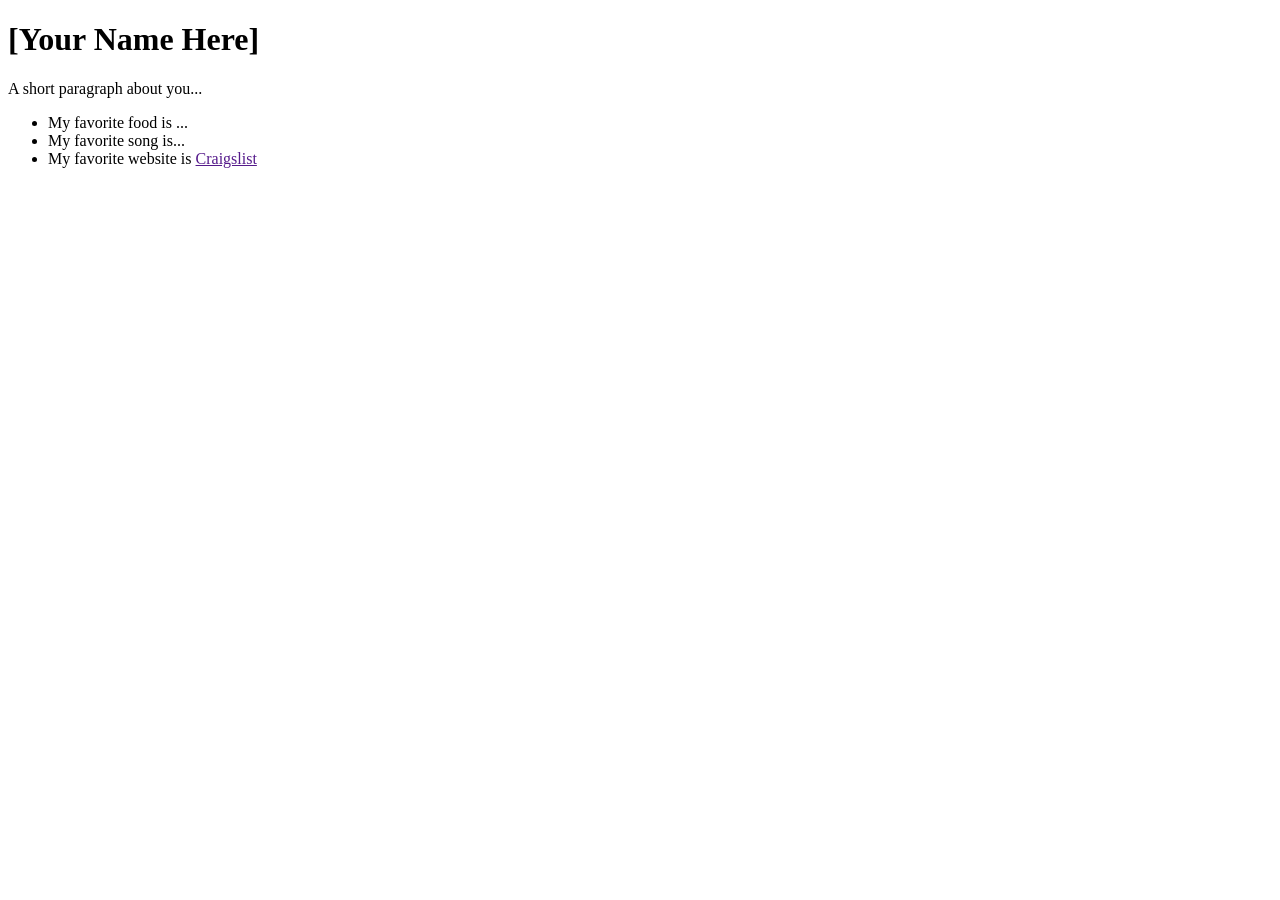
==== index.html @ 6ed0c910 "starter kit uploaded" ====
<!DOCTYPE html>
<html>

<head>
  <title>[your name] | UI Design Programming 1</title>
  <meta charset="utf-8" />
</head>

<body>

  <!-- this is where my code is-->
  <div id="grid">
    <div id="left-column" class="scroll">  

      <!-- my favorite pokemon -->
      <!-- <img src="https://archives.bulbagarden.net/media/upload/2/24/Spr_2c_054.png" alt="Psyduck" /> -->

      <!-- about me-->
      <h1>[Your Name Here]</h1>  
      <p class="desc">A short paragraph about you...</p>
      <ul>
        <li>My favorite food is ...</li>
        <li>My favorite song is...</li>
        <li>My favorite website is <a href="">Craigslist</a></li>
      </ul>

    </div>
  </div>
</body>
</html>
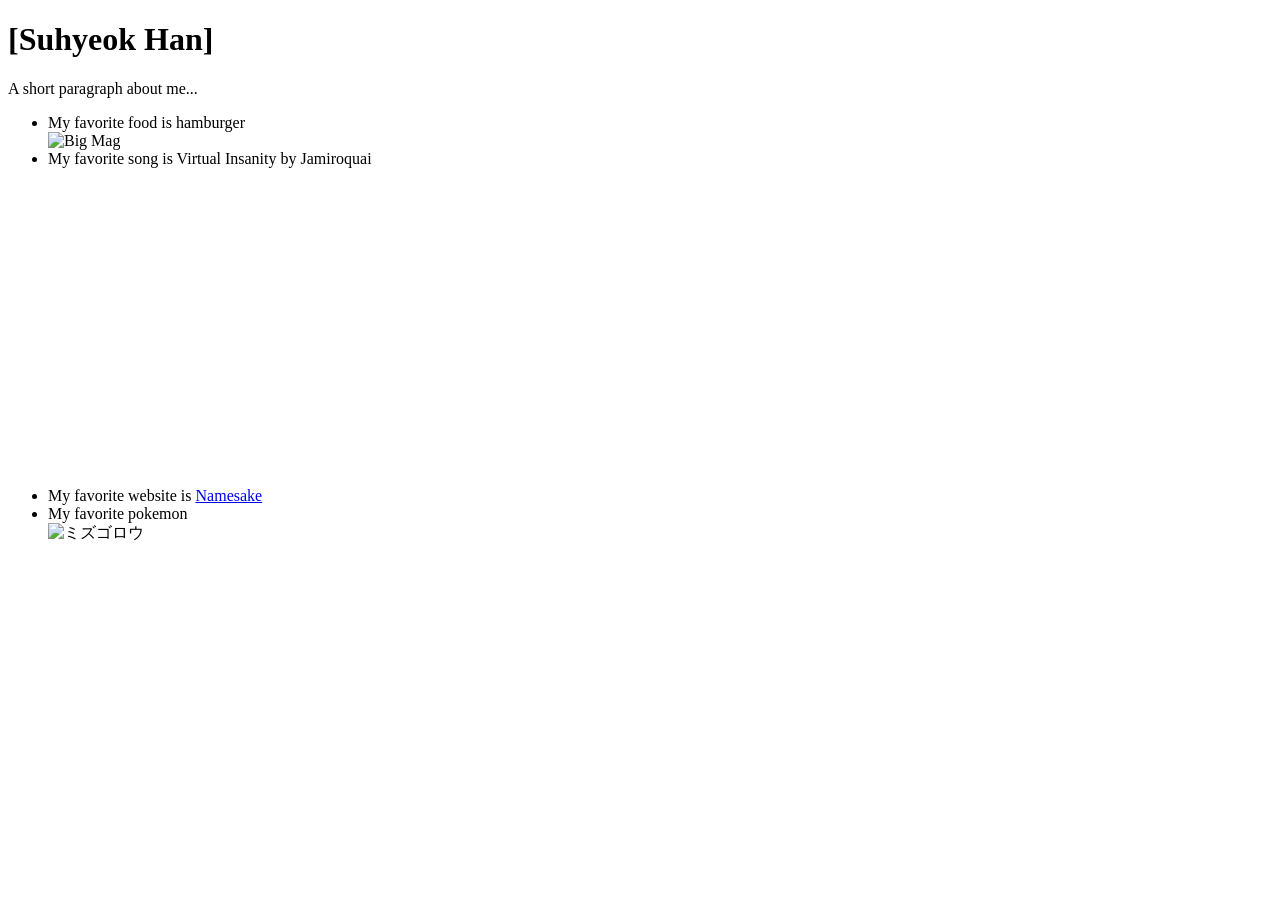
==== commit 2e8f1fff: "Edited my profile" ====
--- a/index.html
+++ b/index.html
@@ -3,7 +3,7 @@
 <html>
 
 <head>
-  <title>[your name] | UI Design Programming 1</title>
+  <title>[Suhyeok Han] | UI Design Programming 1</title>
   <meta charset="utf-8" />
 </head>
 
@@ -13,16 +13,18 @@
   <div id="grid">
     <div id="left-column" class="scroll">  
 
-      <!-- my favorite pokemon -->
-      <!-- <img src="https://archives.bulbagarden.net/media/upload/2/24/Spr_2c_054.png" alt="Psyduck" /> -->
 
       <!-- about me-->
-      <h1>[Your Name Here]</h1>  
-      <p class="desc">A short paragraph about you...</p>
+      <h1>[Suhyeok Han]</h1>  
+      <p class="desc">A short paragraph about me...</p>
       <ul>
-        <li>My favorite food is ...</li>
-        <li>My favorite song is...</li>
-        <li>My favorite website is <a href="">Craigslist</a></li>
+        <li>My favorite food is hamburger</li>
+        <img src="https://s7d1.scene7.com/is/image/mcdonalds/DC_202302_0005-999_BigMac_1564x1564-1?wid=1564&hei=1564&dpr=off" width="300" alt="Big Mag" />
+        <li>My favorite song is Virtual Insanity by Jamiroquai</li>
+        <iframe width="560" height="315" src="https://www.youtube.com/embed/4JkIs37a2JE" title="YouTube video player" frameborder="0" allow="accelerometer; autoplay; clipboard-write; encrypted-media; gyroscope; picture-in-picture; web-share" referrerpolicy="strict-origin-when-cross-origin" allowfullscreen></iframe>
+        <li>My favorite website is <a href="https://namesak3.com">Namesake</a></li>
+        <li>My favorite pokemon</li>
+        <img src="https://archives.bulbagarden.net/media/upload/8/8c/Spr_3e_258.png" width="300" alt="ミズゴロウ" />
       </ul>
 
     </div>
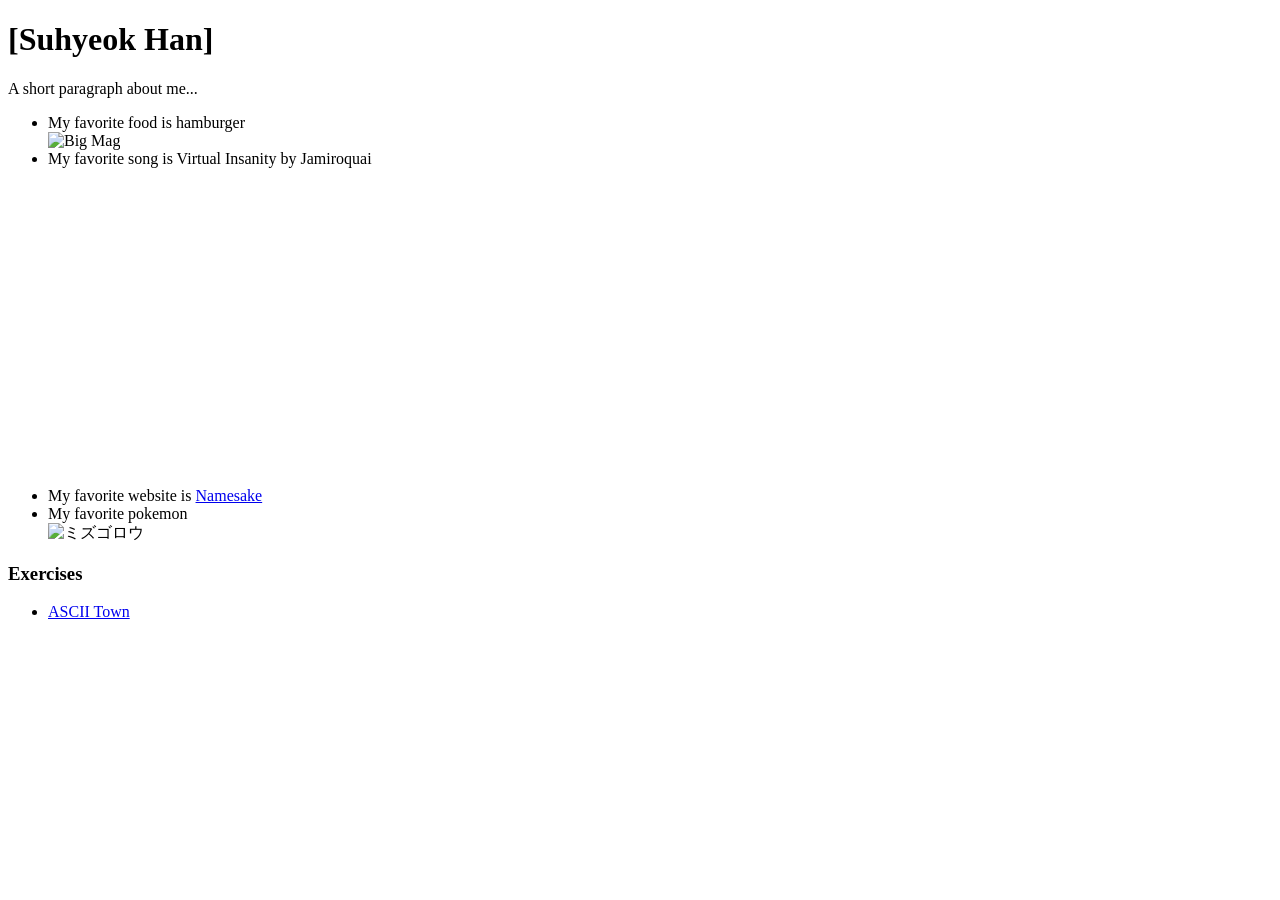
==== commit 98d9613c: "ascii town added" ====
--- a/index.html
+++ b/index.html
@@ -3,7 +3,7 @@
 <html>
 
 <head>
-  <title>[Suhyeok Han] | UI Design Programming 1</title>
+  <title>Suhyeok Han | UI Design Programming 1</title>
   <meta charset="utf-8" />
 </head>
 
@@ -26,7 +26,10 @@
         <li>My favorite pokemon</li>
         <img src="https://archives.bulbagarden.net/media/upload/8/8c/Spr_3e_258.png" width="300" alt="ミズゴロウ" />
       </ul>
-
+      <h3>Exercises</h3>
+      <ul>
+        <li><a href="ASCII_Town/exterior-SuhyeokHan.html">ASCII Town</a></li>
+      </ul>
     </div>
   </div>
 </body>
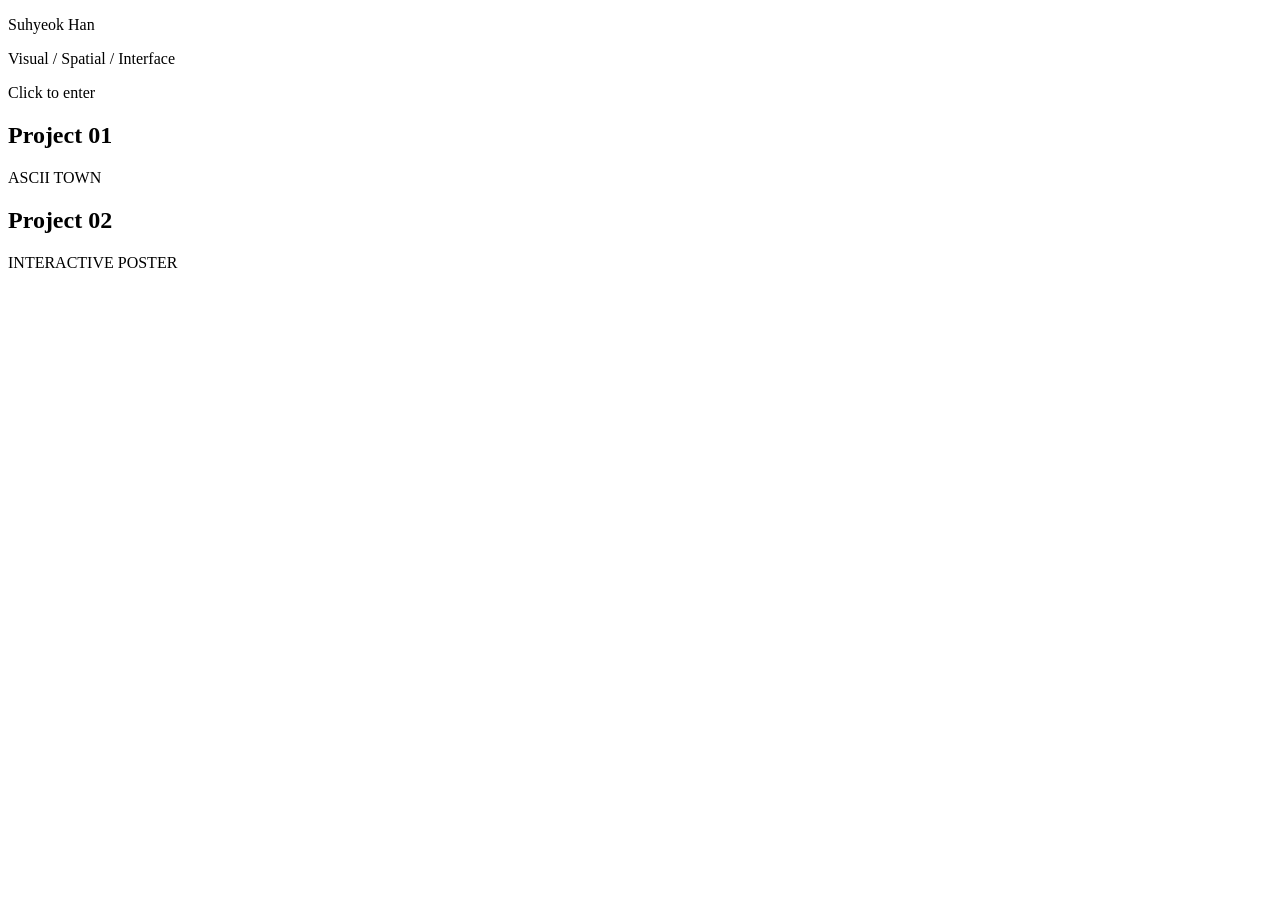
==== commit 6b8b5d97: "styling site used little asset" ====
--- a/index.html
+++ b/index.html
@@ -1,5 +1,55 @@
-  
 <!DOCTYPE html>
+<html lang="ko">
+<head>
+  <meta charset="UTF-8">
+  <title>Suhyeok Han | UI Design Programming 1</title>
+
+  <!-- CSS 연결 -->
+  <link rel="stylesheet" href="style.css">
+</head>
+
+<body>
+
+<!-- INTRO -->
+<section class="intro" id="intro">
+  <div class="intro-inner">
+    <p class="intro-line">Suhyeok Han</p>
+    <p class="intro-line">Visual / Spatial / Interface</p>
+    <p class="intro-line subtle">Click to enter</p>
+  </div>
+</section>
+
+<!-- MAIN -->
+<main class="main hidden" id="main">
+
+  <section class="section">
+    <div class="container">
+
+      <div class="project" data-image="img/project1.jpg">
+        <h2 class="project-title">Project 01</h2>
+        <p class="project-meta">ASCII TOWN</p>
+      </div>
+
+      <div class="project" data-image="img/project2.jpg">
+        <h2 class="project-title">Project 02</h2>
+        <p class="project-meta">INTERACTIVE POSTER</p>
+      </div>
+
+    </div>
+  </section>
+
+</main>
+
+<!-- 커서 이미지 -->
+<img id="cursor-image" src="" alt="">
+
+<!-- JS 연결 -->
+<script src="script.js"></script>
+
+</body>
+</html>
+
+<!--<!DOCTYPE html>
 <html>
 
 <head>
@@ -8,14 +58,14 @@
 </head>
 
 <body>
-
+-->
   <!-- this is where my code is-->
-  <div id="grid">
+<!--  <div id="grid">
     <div id="left-column" class="scroll">  
 
-
+-->
       <!-- about me-->
-      <h1>[Suhyeok Han]</h1>  
+<!--      <h1>[Suhyeok Han]</h1>  
       <p class="desc">A short paragraph about me...</p>
       <ul>
         <li>My favorite food is hamburger</li>
@@ -33,4 +83,5 @@
     </div>
   </div>
 </body>
-</html>+</html>
+-->
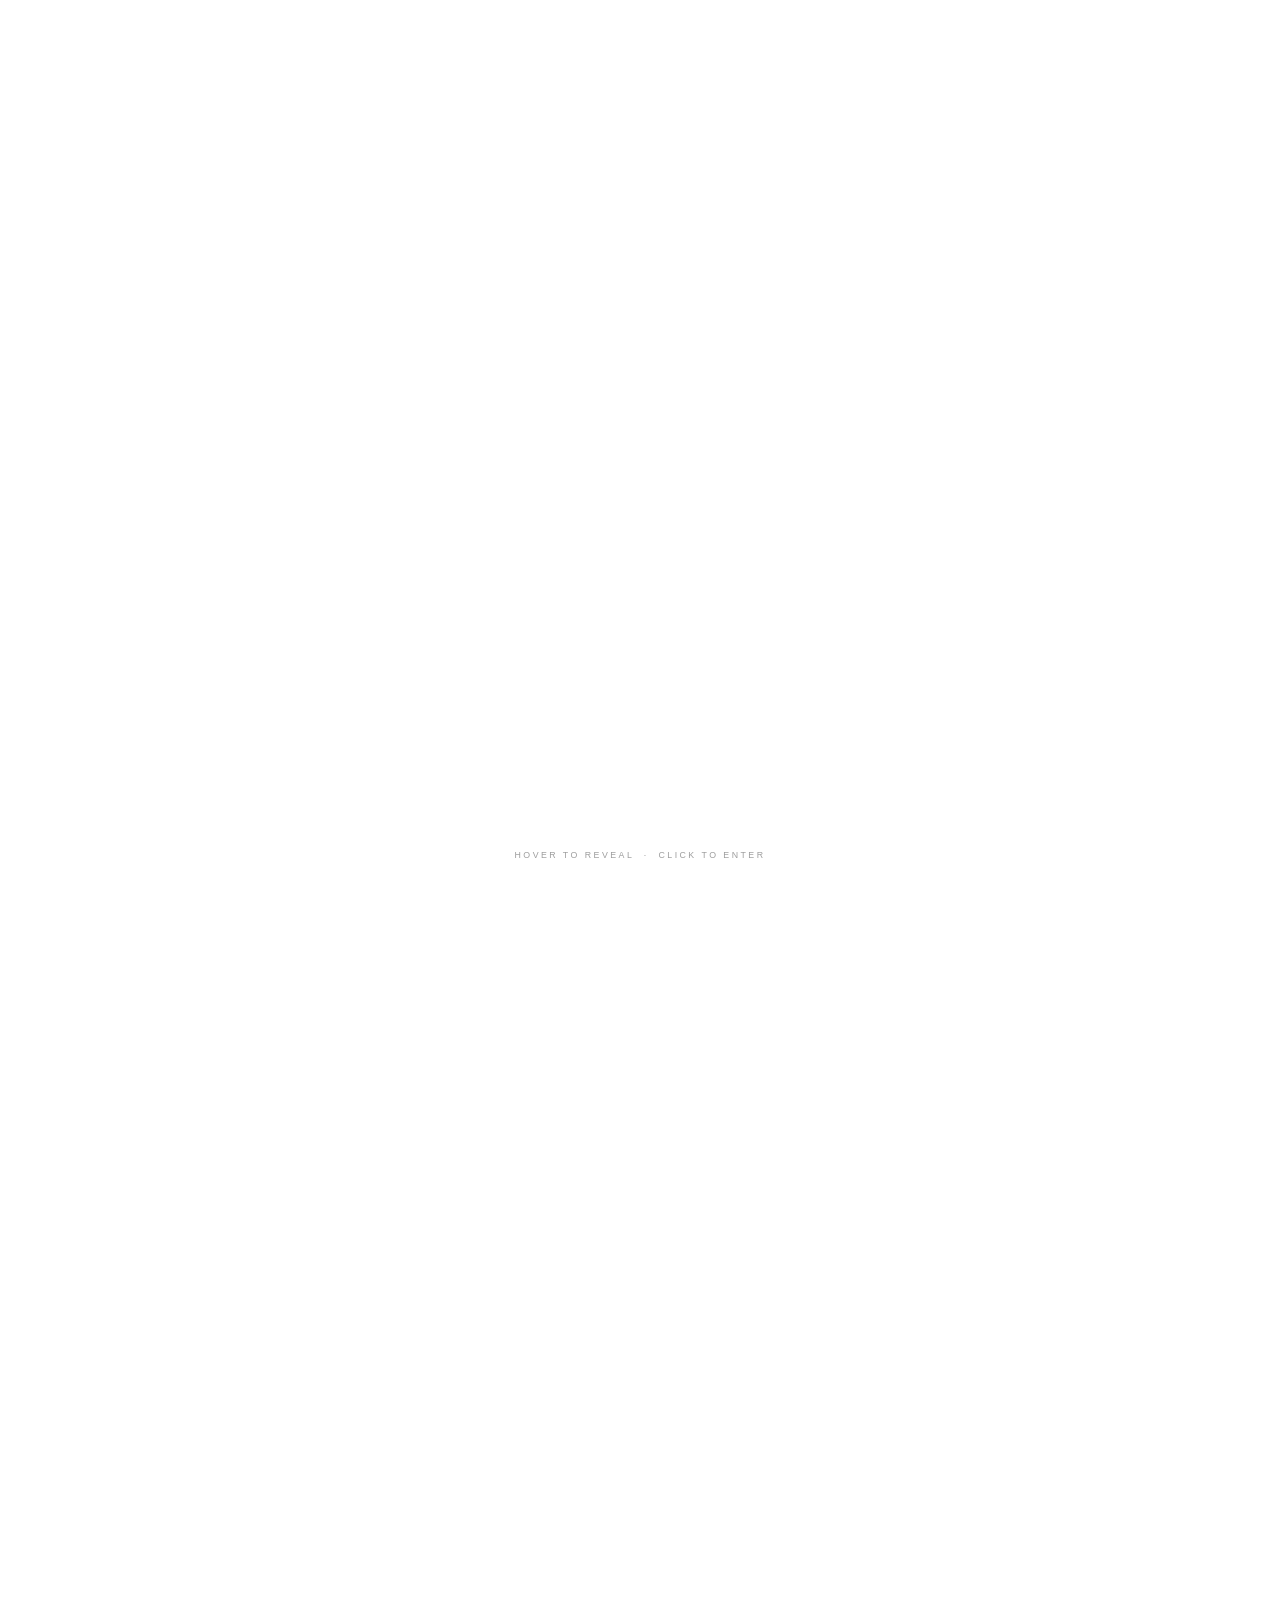
==== commit 00cd0c37: "style change" ====
--- a/index.html
+++ b/index.html
@@ -1,87 +1,221 @@
 <!DOCTYPE html>
-<html lang="ko">
+<html lang="en">
 <head>
-  <meta charset="UTF-8">
-  <title>Suhyeok Han | UI Design Programming 1</title>
-
-  <!-- CSS 연결 -->
+  <meta charset="UTF-8"/>
+  <meta name="viewport" content="width=device-width, initial-scale=1.0"/>
+  <title>Suhyeok Han</title>
   <link rel="stylesheet" href="style.css">
+  <style>
+    /* ── INTRO ── */
+    #intro {
+      position: fixed; inset: 0; z-index: 300;
+      background: #fff;
+      overflow: hidden;
+    }
+    #intro-img {
+      width: 100%; height: 100%;
+      object-fit: cover; display: block;
+    }
+    /* white tile mask on top */
+    #mosaic-canvas {
+      position: absolute; inset: 0; pointer-events: none;
+    }
+    #intro-hint {
+      position: absolute; bottom: 40px; left: 50%;
+      transform: translateX(-50%);
+      font-size: 0.55rem; letter-spacing: 0.28em;
+      text-transform: uppercase; color: rgba(10,10,10,0.4);
+      white-space: nowrap;
+      animation: blink 2s ease-in-out infinite;
+    }
+    @keyframes blink { 0%,100%{opacity:.3} 50%{opacity:.9} }
+    #intro.done { opacity: 0; transition: opacity 0.6s ease; pointer-events: none; }
+
+    /* ── MAIN ── */
+    #main {
+      padding-top: calc(var(--nav-h) + 0px);
+      opacity: 0; transition: opacity 0.6s ease 0.1s;
+    }
+    #main.visible { opacity: 1; }
+
+    /* ── FULL IMAGE HERO ── */
+    .hero {
+      width: 100%; position: relative;
+      margin-bottom: 2px;
+    }
+    .hero img, .hero .img-ph {
+      width: 100%; display: block;
+    }
+    .hero-item {
+      position: relative; overflow: hidden;
+    }
+    .hero-item img {
+      width: 100%; height: 100%; object-fit: cover;
+      transition: transform 0.7s cubic-bezier(.25,.46,.45,.94);
+    }
+    .hero-item:hover img { transform: scale(1.02); }
+
+    /* Two-column hero like AD */
+    .hero-duo {
+      display: grid;
+      grid-template-columns: 1fr 1fr;
+      gap: 2px;
+      margin-bottom: 2px;
+    }
+    .hero-duo .hero-item { aspect-ratio: 3/4; }
+
+    /* Single full-width */
+    .hero-single .hero-item { aspect-ratio: 16/7; }
+
+    .hero-caption {
+      position: absolute;
+      bottom: 32px; left: 32px;
+    }
+    .hero-caption h2 {
+      font-size: 0.65rem;
+      font-weight: 300;
+      letter-spacing: 0.22em;
+      text-transform: uppercase;
+      color: #fff;
+      margin-bottom: 10px;
+    }
+    .hero-caption a {
+      font-size: 0.55rem;
+      letter-spacing: 0.2em;
+      text-transform: uppercase;
+      color: #fff;
+      border-bottom: 1px solid rgba(255,255,255,0.5);
+      padding-bottom: 2px;
+      transition: border-color 0.2s;
+    }
+    .hero-caption a:hover { border-color: #fff; }
+
+    /* Image placeholder */
+    .img-ph {
+      background: #f0efec;
+      display: flex; align-items: center; justify-content: center;
+      width: 100%; height: 100%;
+    }
+    .img-ph span {
+      font-size: 0.5rem; letter-spacing: 0.2em;
+      text-transform: uppercase; color: #bbb;
+    }
+
+    /* ── GRID (below hero) ── */
+    .home-grid {
+      display: grid;
+      grid-template-columns: repeat(3, 1fr);
+      gap: 2px;
+      margin-bottom: 2px;
+    }
+    .home-grid .grid-item {
+      position: relative; overflow: hidden;
+      aspect-ratio: 3/4;
+    }
+    .home-grid .grid-item img,
+    .home-grid .grid-item .img-ph {
+      width: 100%; height: 100%; object-fit: cover;
+      transition: transform 0.6s cubic-bezier(.25,.46,.45,.94);
+    }
+    .home-grid .grid-item:hover img { transform: scale(1.03); }
+
+    @media (max-width: 600px) {
+      .hero-duo { grid-template-columns: 1fr; }
+      .home-grid { grid-template-columns: 1fr 1fr; }
+    }
+  </style>
 </head>
-
 <body>
 
-<!-- INTRO -->
-<section class="intro" id="intro">
-  <div class="intro-inner">
-    <p class="intro-line">Suhyeok Han</p>
-    <p class="intro-line">Visual / Spatial / Interface</p>
-    <p class="intro-line subtle">Click to enter</p>
+<!-- Header -->
+<header id="site-header">
+  <h1>Suhyeok Han</h1>
+  <nav>
+    <a href="ui-programming-design.html">UI Programming Design</a>
+    <a href="portfolio.html">Portfolio</a>
+    <a href="about.html">About Me</a>
+  </nav>
+</header>
+
+<!-- Intro mosaic overlay -->
+<div id="intro">
+  <img id="intro-img"
+    src="https://images.unsplash.com/photo-1506905925346-21bda4d32df4?w=1800&q=85"
+    alt="" crossorigin="anonymous"/>
+  <canvas id="mosaic-canvas"></canvas>
+  <p id="intro-hint">hover to reveal &nbsp;·&nbsp; click to enter</p>
+</div>
+
+<!-- Main content -->
+<main id="main">
+
+  <!-- Two-up hero -->
+  <div class="hero-duo">
+    <div class="hero-item">
+      <div class="img-ph" style="aspect-ratio:3/4"><span>image 01</span></div>
+    </div>
+    <div class="hero-item">
+      <div class="img-ph" style="aspect-ratio:3/4"><span>image 02</span></div>
+    </div>
   </div>
-</section>
-
-<!-- MAIN -->
-<main class="main hidden" id="main">
-
-  <section class="section">
-    <div class="container">
-
-      <div class="project" data-image="img/project1.jpg">
-        <h2 class="project-title">Project 01</h2>
-        <p class="project-meta">ASCII TOWN</p>
-      </div>
-
-      <div class="project" data-image="img/project2.jpg">
-        <h2 class="project-title">Project 02</h2>
-        <p class="project-meta">INTERACTIVE POSTER</p>
-      </div>
-
+
+  <!-- Full-width -->
+  <div class="hero-single" style="margin-bottom:2px;">
+    <div class="hero-item">
+      <div class="img-ph" style="aspect-ratio:16/7"><span>image 03</span></div>
     </div>
-  </section>
+  </div>
+
+  <!-- Three-col grid -->
+  <div class="home-grid">
+    <div class="grid-item"><div class="img-ph"><span>image 04</span></div></div>
+    <div class="grid-item"><div class="img-ph"><span>image 05</span></div></div>
+    <div class="grid-item"><div class="img-ph"><span>image 06</span></div></div>
+  </div>
 
 </main>
 
-<!-- 커서 이미지 -->
-<img id="cursor-image" src="" alt="">
-
-<!-- JS 연결 -->
-<script src="script.js"></script>
-
+<script src="main.js"></script>
+<script>
+  const intro = document.getElementById('intro');
+  const introImg = document.getElementById('intro-img');
+  const canvas = document.getElementById('mosaic-canvas');
+  const ctx = canvas.getContext('2d');
+  const TILE = 28;
+  const revealed = new Set();
+  let totalTiles = 0, ready = false;
+
+  function resize() {
+    canvas.width = window.innerWidth; canvas.height = window.innerHeight; drawMask();
+  }
+  function drawMask() {
+    const cols = Math.ceil(canvas.width/TILE), rows = Math.ceil(canvas.height/TILE);
+    totalTiles = cols * rows;
+    ctx.clearRect(0,0,canvas.width,canvas.height);
+    ctx.fillStyle = '#ffffff';
+    for (let r=0;r<rows;r++) for (let c=0;c<cols;c++)
+      if (!revealed.has(`${c},${r}`)) ctx.fillRect(c*TILE, r*TILE, TILE, TILE);
+  }
+  introImg.addEventListener('load', () => { ready=true; resize(); });
+  if (introImg.complete) { ready=true; resize(); }
+  window.addEventListener('resize', resize);
+
+  intro.addEventListener('mousemove', e => {
+    if (!ready) return;
+    const col=Math.floor(e.clientX/TILE), row=Math.floor(e.clientY/TILE);
+    for (let dr=-2;dr<=2;dr++) for (let dc=-2;dc<=2;dc++) {
+      const key=`${col+dc},${row+dr}`;
+      if (!revealed.has(key)) { revealed.add(key); ctx.clearRect((col+dc)*TILE,(row+dr)*TILE,TILE,TILE); }
+    }
+    if (revealed.size > totalTiles*0.32) enterSite();
+  });
+  intro.addEventListener('click', enterSite);
+
+  function enterSite() {
+    if (intro.classList.contains('done')) return;
+    intro.classList.add('done');
+    setTimeout(() => { intro.style.display='none'; document.getElementById('main').classList.add('visible'); }, 600);
+  }
+</script>
 </body>
 </html>
-
-<!--<!DOCTYPE html>
-<html>
-
-<head>
-  <title>Suhyeok Han | UI Design Programming 1</title>
-  <meta charset="utf-8" />
-</head>
-
-<body>
--->
-  <!-- this is where my code is-->
-<!--  <div id="grid">
-    <div id="left-column" class="scroll">  
-
--->
-      <!-- about me-->
-<!--      <h1>[Suhyeok Han]</h1>  
-      <p class="desc">A short paragraph about me...</p>
-      <ul>
-        <li>My favorite food is hamburger</li>
-        <img src="https://s7d1.scene7.com/is/image/mcdonalds/DC_202302_0005-999_BigMac_1564x1564-1?wid=1564&hei=1564&dpr=off" width="300" alt="Big Mag" />
-        <li>My favorite song is Virtual Insanity by Jamiroquai</li>
-        <iframe width="560" height="315" src="https://www.youtube.com/embed/4JkIs37a2JE" title="YouTube video player" frameborder="0" allow="accelerometer; autoplay; clipboard-write; encrypted-media; gyroscope; picture-in-picture; web-share" referrerpolicy="strict-origin-when-cross-origin" allowfullscreen></iframe>
-        <li>My favorite website is <a href="https://namesak3.com">Namesake</a></li>
-        <li>My favorite pokemon</li>
-        <img src="https://archives.bulbagarden.net/media/upload/8/8c/Spr_3e_258.png" width="300" alt="ミズゴロウ" />
-      </ul>
-      <h3>Exercises</h3>
-      <ul>
-        <li><a href="ASCII_Town/exterior-SuhyeokHan.html">ASCII Town</a></li>
-      </ul>
-    </div>
-  </div>
-</body>
-</html>
--->
--- a/style.css
+++ b/style.css
@@ -0,0 +1,303 @@
+/* ═══════════════════════════════════════
+   Suhyeok Han — Global Stylesheet
+   Style ref: Ann Demeulemeester
+   ═══════════════════════════════════════ */
+
+*, *::before, *::after { box-sizing: border-box; margin: 0; padding: 0; }
+
+:root {
+  --bg:       #ffffff;
+  --fg:       #0a0a0a;
+  --muted:    #888884;
+  --accent:   #ff6000;
+  --border:   #e0e0dd;
+  --nav-h:    56px;
+  --font:     Helvetica Neue, Helvetica, Arial, sans-serif;
+  --max-w:    1320px;
+}
+
+html, body {
+  background: var(--bg);
+  color: var(--fg);
+  font-family: var(--font);
+  font-weight: 300;
+  -webkit-font-smoothing: antialiased;
+  min-height: 100%;
+}
+
+a { color: inherit; text-decoration: none; }
+
+img { display: block; max-width: 100%; }
+
+/* ── HEADER ── */
+#site-header {
+  position: fixed;
+  top: 0; left: 0; right: 0;
+  height: var(--nav-h);
+  z-index: 200;
+  background: var(--bg);
+  border-bottom: 1px solid var(--border);
+  display: flex;
+  align-items: center;
+  justify-content: space-between;
+  padding: 0 40px;
+}
+
+#site-header h1 {
+  font-size: 0.75rem;
+  font-weight: 400;
+  letter-spacing: 0.2em;
+  text-transform: uppercase;
+  color: var(--fg);
+  white-space: nowrap;
+}
+
+/* no accent color on title */
+
+nav {
+  display: flex;
+  align-items: center;
+  gap: 36px;
+}
+
+nav a {
+  font-size: 0.65rem;
+  font-weight: 300;
+  letter-spacing: 0.14em;
+  text-transform: uppercase;
+  color: var(--muted);
+  position: relative;
+  padding-bottom: 2px;
+  transition: color 0.2s;
+}
+
+nav a::after {
+  content: '';
+  position: absolute;
+  bottom: 0; left: 0; right: 0;
+  height: 1px;
+  background: var(--fg);
+  transform: scaleX(0);
+  transform-origin: left;
+  transition: transform 0.22s;
+}
+
+nav a:hover       { color: var(--fg); }
+nav a:hover::after { transform: scaleX(1); }
+nav a.active      { color: var(--fg); }
+nav a.active::after { transform: scaleX(1); }
+
+/* ── PAGE WRAPPER ── */
+#page {
+  padding-top: calc(var(--nav-h) + 80px);
+  padding-bottom: 120px;
+  max-width: var(--max-w);
+  margin: 0 auto;
+  padding-left: 40px;
+  padding-right: 40px;
+  animation: fadeIn 0.5s ease both;
+}
+
+@keyframes fadeIn {
+  from { opacity: 0; }
+  to   { opacity: 1; }
+}
+
+/* ── PAGE HEADING ── */
+.page-eyebrow {
+  font-size: 0.6rem;
+  font-weight: 300;
+  letter-spacing: 0.24em;
+  text-transform: uppercase;
+  color: var(--accent);
+  margin-bottom: 16px;
+}
+
+.page-title {
+  font-size: clamp(1.6rem, 3.5vw, 2.6rem);
+  font-weight: 300;
+  letter-spacing: 0.12em;
+  text-transform: uppercase;
+  color: var(--fg);
+  margin-bottom: 72px;
+  line-height: 1.1;
+}
+
+/* ── SECTION LABEL ── */
+.section-label {
+  font-size: 0.58rem;
+  font-weight: 400;
+  letter-spacing: 0.22em;
+  text-transform: uppercase;
+  color: var(--muted);
+  margin-bottom: 24px;
+  padding-bottom: 12px;
+  border-bottom: 1px solid var(--border);
+}
+
+/* ── CARD GRID ── */
+.card-grid {
+  display: grid;
+  grid-template-columns: repeat(3, 1fr);
+  gap: 1px;
+  background: var(--border);
+  border: 1px solid var(--border);
+}
+
+.card {
+  background: var(--bg);
+  text-decoration: none;
+  color: var(--fg);
+  display: flex;
+  flex-direction: column;
+  padding: 36px 28px 28px;
+  position: relative;
+  transition: background 0.2s;
+}
+
+.card:hover { background: #f9f9f7; }
+
+.card-icon {
+  width: 36px; height: 36px;
+  display: flex;
+  align-items: center;
+  justify-content: center;
+  margin-bottom: 24px;
+}
+.card-icon svg {
+  width: 20px; height: 20px;
+  stroke: var(--fg);
+  fill: none;
+  stroke-width: 1;
+  stroke-linecap: round;
+  stroke-linejoin: round;
+}
+
+.card-tag {
+  font-size: 0.5rem;
+  letter-spacing: 0.24em;
+  text-transform: uppercase;
+  color: var(--accent);
+  margin-bottom: 8px;
+}
+
+.card-title {
+  font-size: 0.75rem;
+  font-weight: 400;
+  letter-spacing: 0.16em;
+  text-transform: uppercase;
+  margin-bottom: 12px;
+  color: var(--fg);
+}
+
+.card-desc {
+  font-size: 0.65rem;
+  font-weight: 300;
+  letter-spacing: 0.04em;
+  color: var(--muted);
+  line-height: 1.75;
+  flex: 1;
+}
+
+.card-arrow {
+  margin-top: 24px;
+  font-size: 0.52rem;
+  letter-spacing: 0.18em;
+  text-transform: uppercase;
+  color: var(--muted);
+  display: flex;
+  align-items: center;
+  gap: 6px;
+  transition: color 0.2s;
+}
+.card:hover .card-arrow { color: var(--fg); }
+.card-arrow svg {
+  width: 12px; height: 12px;
+  stroke: currentColor; fill: none;
+  stroke-width: 1.5;
+  transition: transform 0.2s;
+}
+.card:hover .card-arrow svg { transform: translateX(4px); }
+
+.work-section { margin-bottom: 64px; }
+
+/* ── BREADCRUMB ── */
+.breadcrumb {
+  font-size: 0.55rem;
+  letter-spacing: 0.16em;
+  text-transform: uppercase;
+  color: var(--muted);
+  margin-bottom: 48px;
+  display: flex;
+  align-items: center;
+  gap: 10px;
+}
+.breadcrumb a:hover { color: var(--fg); }
+.breadcrumb .sep { opacity: 0.4; font-size: 0.6rem; }
+.breadcrumb .current { color: var(--fg); }
+
+/* ── BOTTOM PAGE NAV (work pages) ── */
+.page-nav {
+  position: fixed;
+  bottom: 0; left: 0; right: 0;
+  height: 52px;
+  background: var(--bg);
+  border-top: 1px solid var(--border);
+  display: flex;
+  align-items: center;
+  justify-content: center;
+  gap: 0;
+  z-index: 100;
+}
+
+.page-nav-item {
+  display: flex;
+  flex-direction: column;
+  align-items: center;
+  gap: 3px;
+  padding: 6px 20px;
+  border-right: 1px solid var(--border);
+  text-decoration: none;
+  color: var(--muted);
+  font-size: 0.46rem;
+  letter-spacing: 0.18em;
+  text-transform: uppercase;
+  transition: color 0.2s, background 0.2s;
+}
+.page-nav-item:first-child { border-left: 1px solid var(--border); }
+
+.page-nav-item svg {
+  width: 14px; height: 14px;
+  stroke: currentColor; fill: none;
+  stroke-width: 1.2;
+  stroke-linecap: round;
+  stroke-linejoin: round;
+}
+
+.page-nav-item:hover { color: var(--fg); background: #f5f5f3; }
+.page-nav-item.current { color: var(--fg); }
+.page-nav-item.current::before {
+  content: '';
+  position: absolute;
+  top: 0; left: 0; right: 0;
+  height: 1px;
+  background: var(--accent);
+}
+.page-nav-item { position: relative; }
+
+.nav-divider {
+  width: 1px; height: 100%;
+  background: var(--border);
+}
+
+/* ── RESPONSIVE ── */
+@media (max-width: 768px) {
+  #site-header { padding: 0 20px; }
+  #page { padding-left: 20px; padding-right: 20px; }
+  .card-grid { grid-template-columns: 1fr 1fr; }
+  nav { gap: 20px; }
+}
+@media (max-width: 480px) {
+  .card-grid { grid-template-columns: 1fr; }
+  nav { gap: 14px; }
+}
